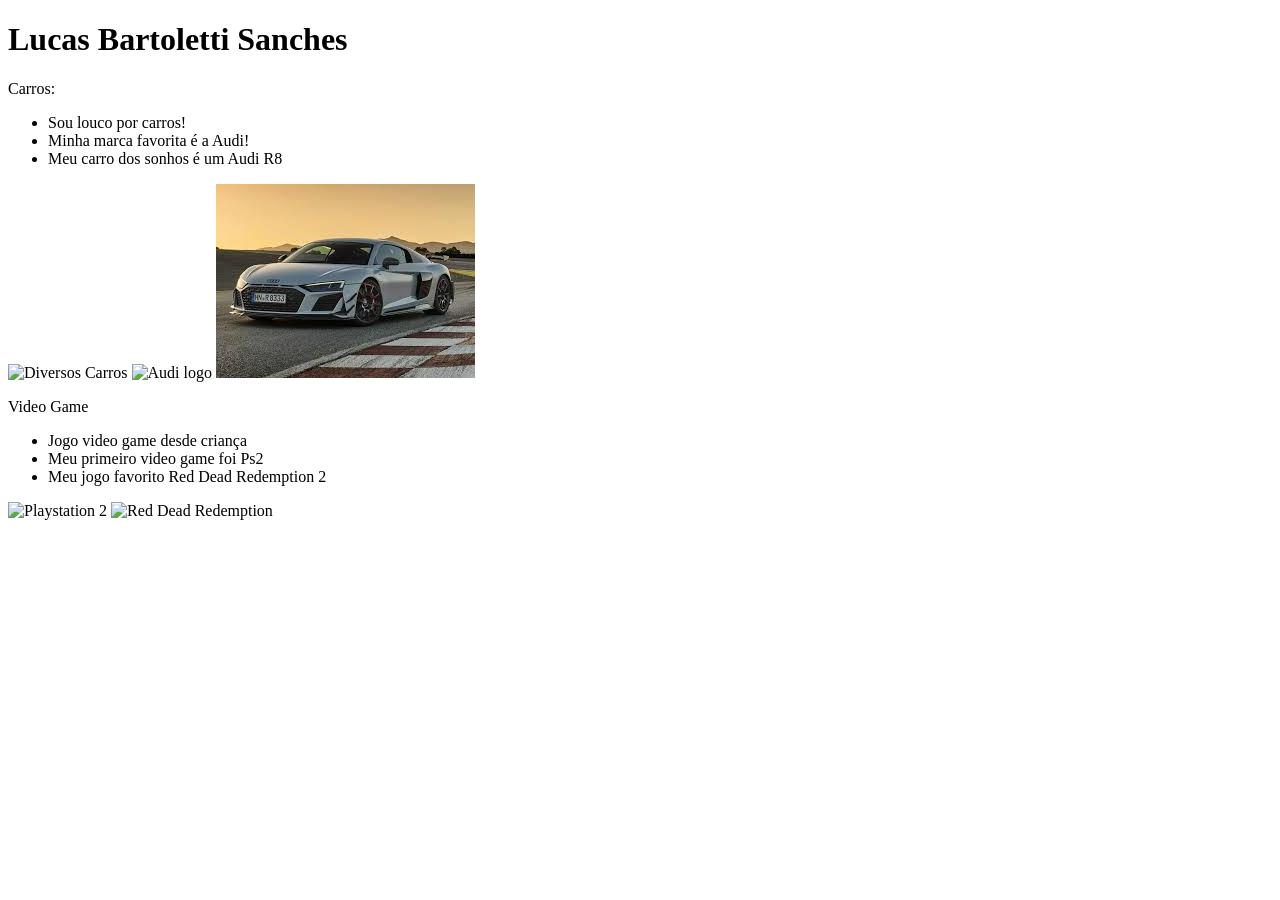
==== index.html @ b90a436b "Add files via upload" ====
<!DOCTYPE html>
<html lang="en">
<head>
    <meta charset="UTF-8">
    <meta name="viewport" content="width=device-width, initial-scale=1.0">
    <title>Lucas Bartoletti</title>
</head>
<body>
    <h1>Lucas Bartoletti Sanches</h1>
    <p>Carros:</p>
    <ul><li>Sou louco por carros!</li>
        <li>Minha marca favorita é a Audi!</li>
        <li>Meu carro dos sonhos é um Audi R8</li>
    </ul>
    <img src="https://encrypted-tbn0.gstatic.com/images?q=tbn:ANd9GcSfwDFmDi6Bl1qb61lpKxAd4McDp1hglAA5Xw&s"
    alt="Diversos Carros">
    <img src="https://encrypted-tbn0.gstatic.com/images?q=tbn:ANd9GcRJhxqd3NpZlCyvNdCv5exmihbS0B-CQuahgg&s" 
    alt="Audi logo">
    <img src="[data-uri]"
    alt="Audi R8">
    <p>Video Game</p>
    <ul><li>Jogo video game desde criança</li>
        <li>Meu primeiro video game foi Ps2</li>
        <li>Meu jogo favorito Red Dead Redemption 2</li>
    </ul>
    <img src="https://images.tcdn.com.br/img/img_prod/1298816/90_console_playstation_2_slim_seminovo_25_1_5de06a565f4437bdd66e4f438c947c26.jpg"
    alt="Playstation 2">
    <img src="https://encrypted-tbn0.gstatic.com/images?q=tbn:ANd9GcScdYv-LPZoxrfPaBTWaKDFak2fSS7Wkziepg&s"
    alt="Red Dead Redemption">
    

    
</body>
</html>
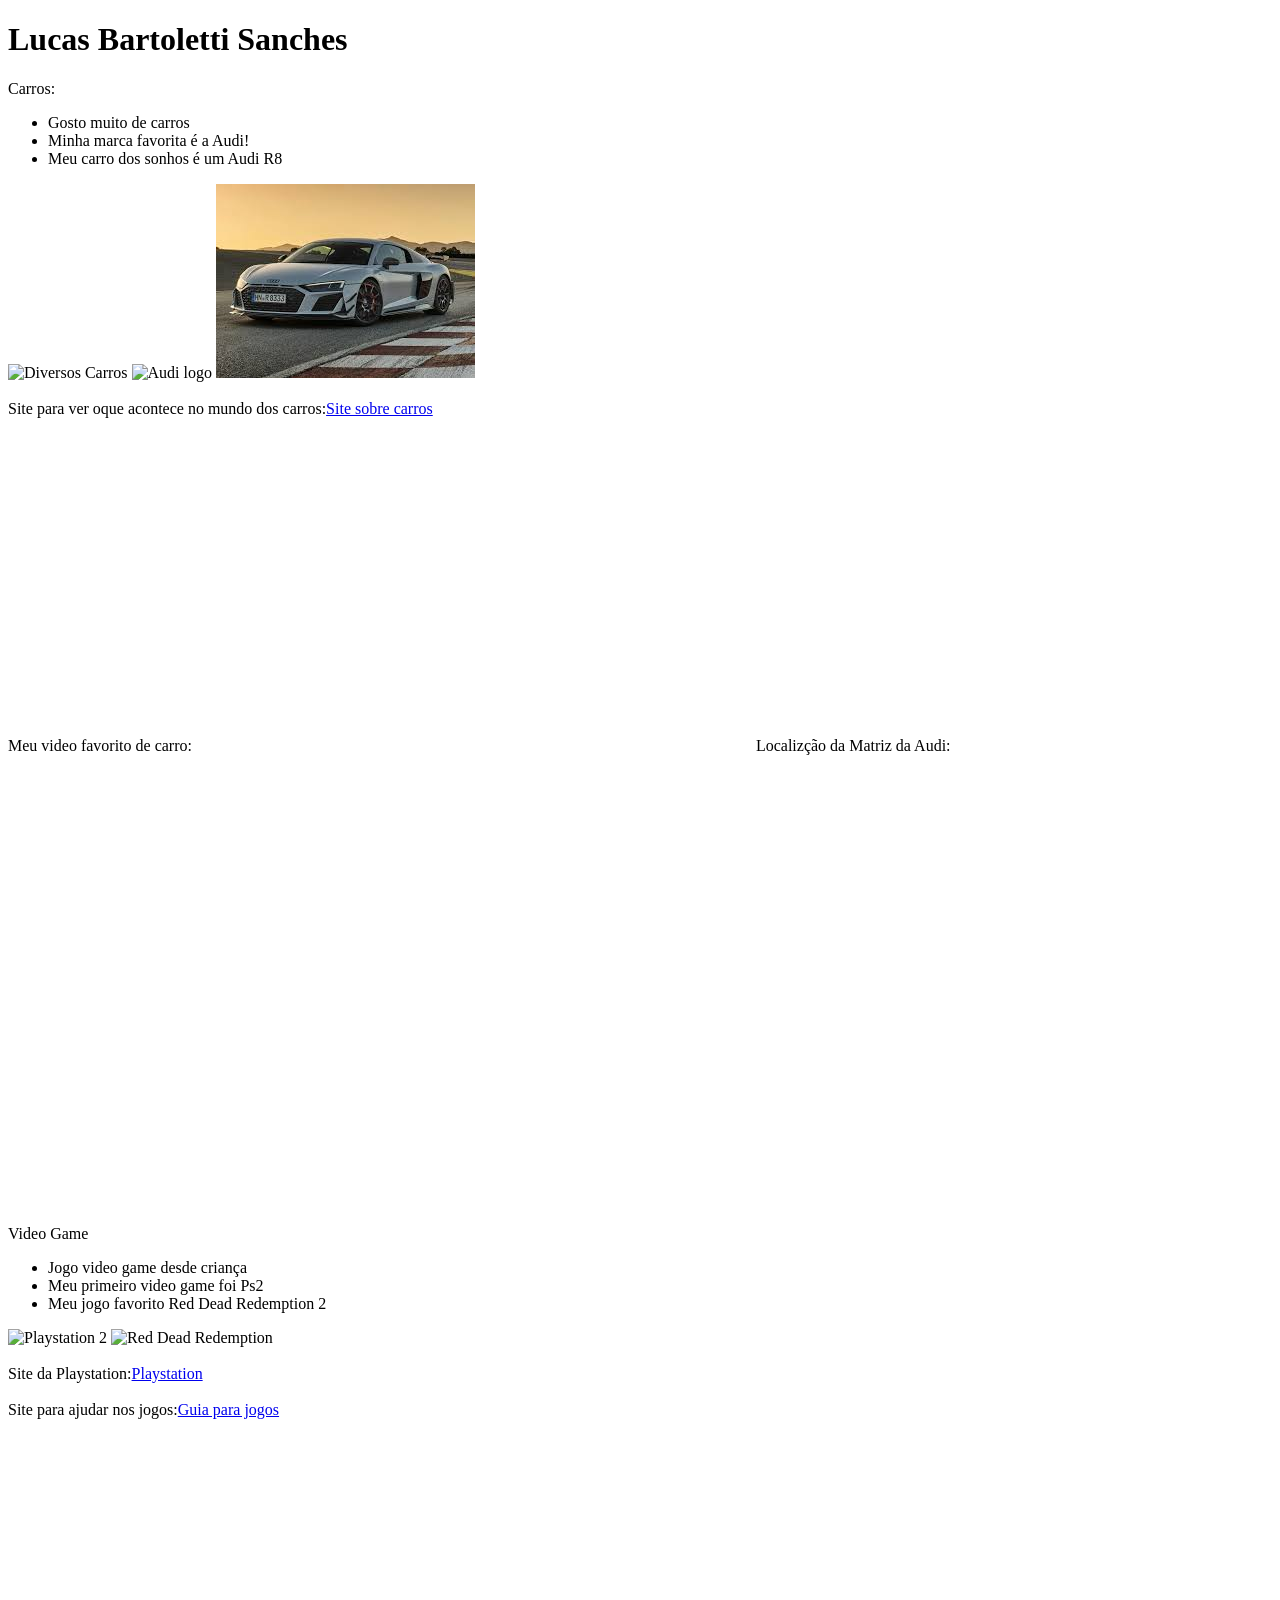
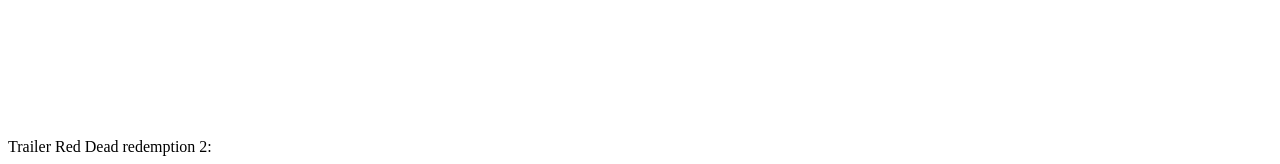
==== commit 197cd730: "Atividade_1.html" ====
--- a/index.html
+++ b/index.html
@@ -4,11 +4,12 @@
     <meta charset="UTF-8">
     <meta name="viewport" content="width=device-width, initial-scale=1.0">
     <title>Lucas Bartoletti</title>
-</head>
+</head><link href="style.css" rel="stylesheet"></link>
 <body>
-    <h1>Lucas Bartoletti Sanches</h1>
+
+<h1>Lucas Bartoletti Sanches</h1>
     <p>Carros:</p>
-    <ul><li>Sou louco por carros!</li>
+    <ul><li>Gosto muito de carros</li>
         <li>Minha marca favorita é a Audi!</li>
         <li>Meu carro dos sonhos é um Audi R8</li>
     </ul>
@@ -18,6 +19,9 @@
     alt="Audi logo">
     <img src="[data-uri]"
     alt="Audi R8">
+    <br><br>Site para ver oque acontece no mundo dos carros:<a href="https://motor1.uol.com.br/">Site sobre carros</a>
+    <br><br>Meu video favorito de carro:<iframe width="560" height="315" src="https://www.youtube.com/embed/PkkV1vLHUvQ?si=oHG7nVvpL11_xfX7" title="YouTube video player" frameborder="0" allow="accelerometer; autoplay; clipboard-write; encrypted-media; gyroscope; picture-in-picture; web-share" referrerpolicy="strict-origin-when-cross-origin" allowfullscreen></iframe> Localizção da Matriz da Audi: <iframe src="https://www.google.com/maps/embed?pb=!1m18!1m12!1m3!1d42065.04518479729!2d11.382896860559825!3d48.78064312936608!2m3!1f0!2f0!3f0!3m2!1i1024!2i768!4f13.1!3m3!1m2!1s0x479efe165215ce4b%3A0xf7c9d836fd0eb3e7!2sAudi%20Stiftung%20f%C3%BCr%20Umwelt%20GmbH!5e0!3m2!1spt-BR!2sbr!4v1771894062322!5m2!1spt-BR!2sbr" width="600" height="450" style="border:0;" allowfullscreen="" loading="lazy" referrerpolicy="no-referrer-when-downgrade"></iframe>
+    
     <p>Video Game</p>
     <ul><li>Jogo video game desde criança</li>
         <li>Meu primeiro video game foi Ps2</li>
@@ -27,8 +31,7 @@
     alt="Playstation 2">
     <img src="https://encrypted-tbn0.gstatic.com/images?q=tbn:ANd9GcScdYv-LPZoxrfPaBTWaKDFak2fSS7Wkziepg&s"
     alt="Red Dead Redemption">
+    <br><br>Site da Playstation:<a href="https://www.playstation.com/pt-br/playstation-history/1994-ps-one/">Playstation</a>
+    <br><br>Site para ajudar nos jogos:<a href="https://www.gamefoxhub.com.br">Guia para jogos</a>
+    <br><br>Trailer Red Dead redemption 2:<iframe width="560" height="315" src="https://www.youtube.com/embed/gmA6MrX81z4?si=pvz2RBzflxxLhETf" title="YouTube video player" frameborder="0" allow="accelerometer; autoplay; clipboard-write; encrypted-media; gyroscope; picture-in-picture; web-share" referrerpolicy="strict-origin-when-cross-origin" allowfullscreen></iframe>
     
-
-    
-</body>
-</html>
